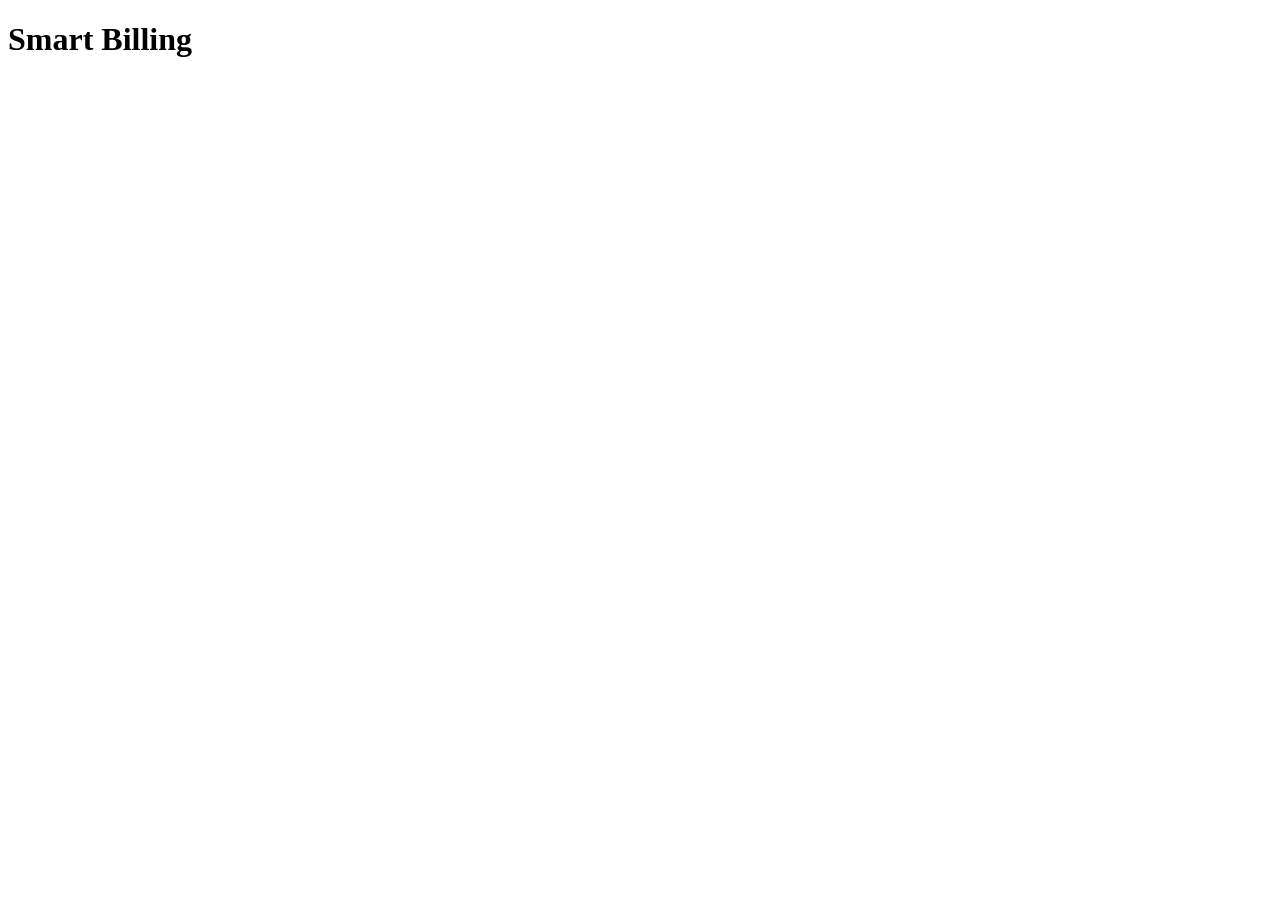
==== day-7/guided-lab/index.html @ 3ce49cae "Create Day 7 lab setup and basic variable practice" ====
<!DOCTYPE html>
<html lang="en">
<head>
    <meta charset="UTF-8">
    <meta name="viewport" content="width=device-width, initial-scale=1.0">
    <title>Smart Billing</title>
</head>
<body>
    <h1>Smart Billing</h1>


    <script src="./script.js"></script>
</body>
</html>
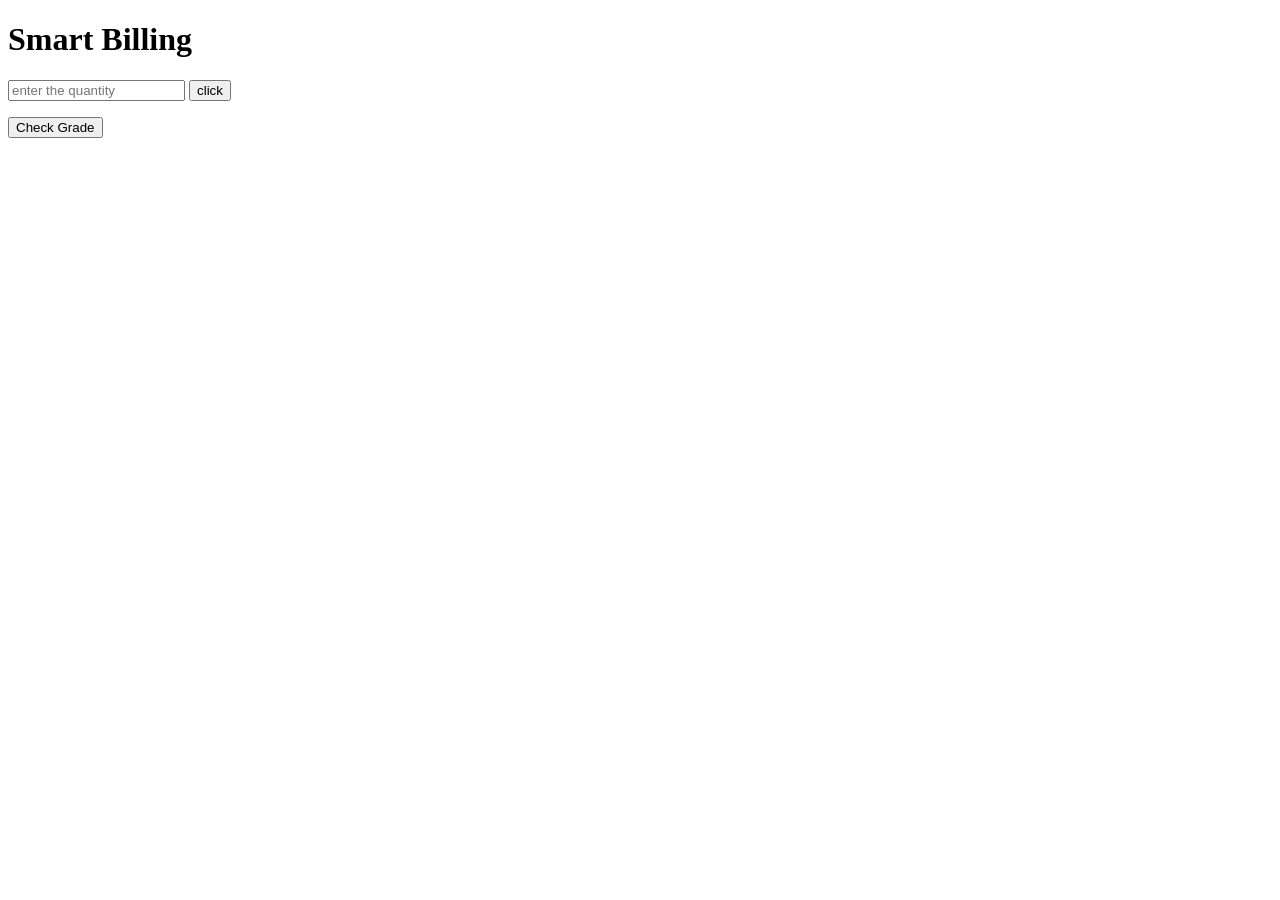
==== commit f9d3c9ac: "Complete interactive billing and grade checker" ====
--- a/day-7/guided-lab/index.html
+++ b/day-7/guided-lab/index.html
@@ -4,9 +4,16 @@
     <meta charset="UTF-8">
     <meta name="viewport" content="width=device-width, initial-scale=1.0">
     <title>Smart Billing</title>
+    <link rel="stylesheet" href="./style.css">
 </head>
 <body>
     <h1>Smart Billing</h1>
+    <input id="quantity" type="number" placeholder="enter the quantity">
+    <label for="quantity"></label>
+    <button id="btn">click</button>
+    <p id="output"></p>
+    <button id="btnGrade">Check Grade</button>
+    <p id="gradeOutput"></p>
 
 
     <script src="./script.js"></script>
--- a/day-7/guided-lab/style.css
+++ b/day-7/guided-lab/style.css
@@ -0,0 +1,7 @@
+#gradeOutput {
+    white-space: pre-line;
+}
+
+#output {
+    white-space: pre-line;
+}
